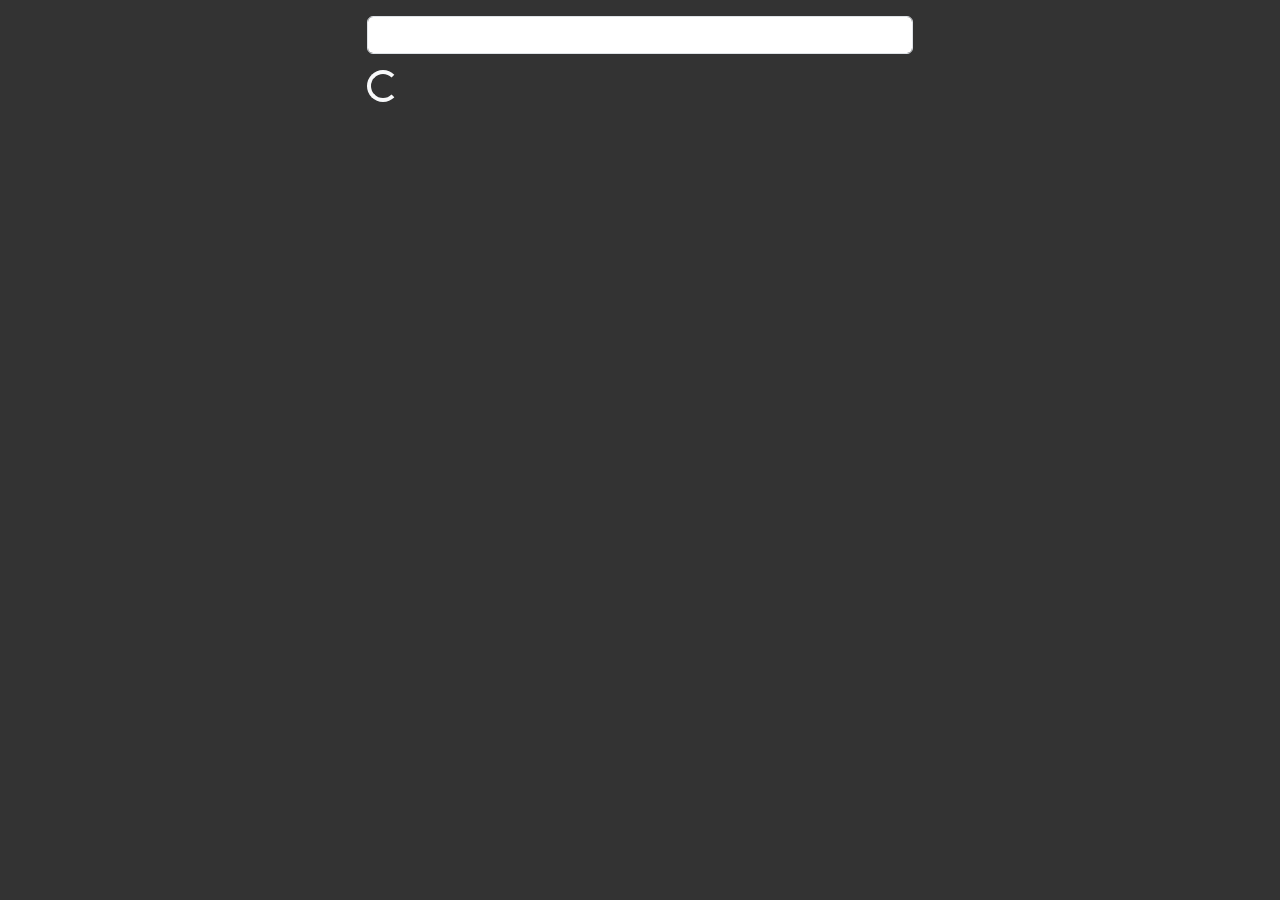
==== index.html @ d6f6a21d "display labels for fields in the dictionary" ====
<!DOCTYPE html>
<html>
<head>
    <title>perfectum.slakje.nl</title>
    <meta charset='utf-8'/>
    <link rel="stylesheet" href="./style.css?_=2024.11.4.1"/>
    <meta name="viewport" content="width=device-width, initial-scale=1, shrink-to-fit=no">
    <link href="https://cdn.jsdelivr.net/npm/bootstrap@5.3.3/dist/css/bootstrap.min.css" rel="stylesheet" integrity="sha384-QWTKZyjpPEjISv5WaRU9OFeRpok6YctnYmDr5pNlyT2bRjXh0JMhjY6hW+ALEwIH" crossorigin="anonymous">
    <script src="https://cdn.jsdelivr.net/npm/bootstrap@5.3.3/dist/js/bootstrap.bundle.min.js" integrity="sha384-YvpcrYf0tY3lHB60NNkmXc5s9fDVZLESaAA55NDzOxhy9GkcIdslK1eN7N6jIeHz" crossorigin="anonymous"></script>
    <script src="https://code.jquery.com/jquery-3.7.1.min.js" integrity="sha256-/JqT3SQfawRcv/BIHPThkBvs0OEvtFFmqPF/lYI/Cxo=" crossorigin="anonymous"></script>
    <script src="./script.js?_=2024.11.4.5"></script>
</head>
<body>
    <div class="container">
        <div class="row justify-content-center">
            <div class="col-12 col-md-6 mt-3">
                <div>
                    <input type="text" class="form-control" id="wordInput"/>
                </div>
                <div>
                    <div id="searchResultSpinner" class="spinner-border text-light mt-3" role="status">
                        <span class="visually-hidden">Loading...</span>
                    </div>
                    <ul id="searchResult" class="list-group mt-3">
                    </ul>
                </div>
            </div>
        </div>
    </div>
</body>
</html>
---- style.css ----
body { background-color: #333 !important }
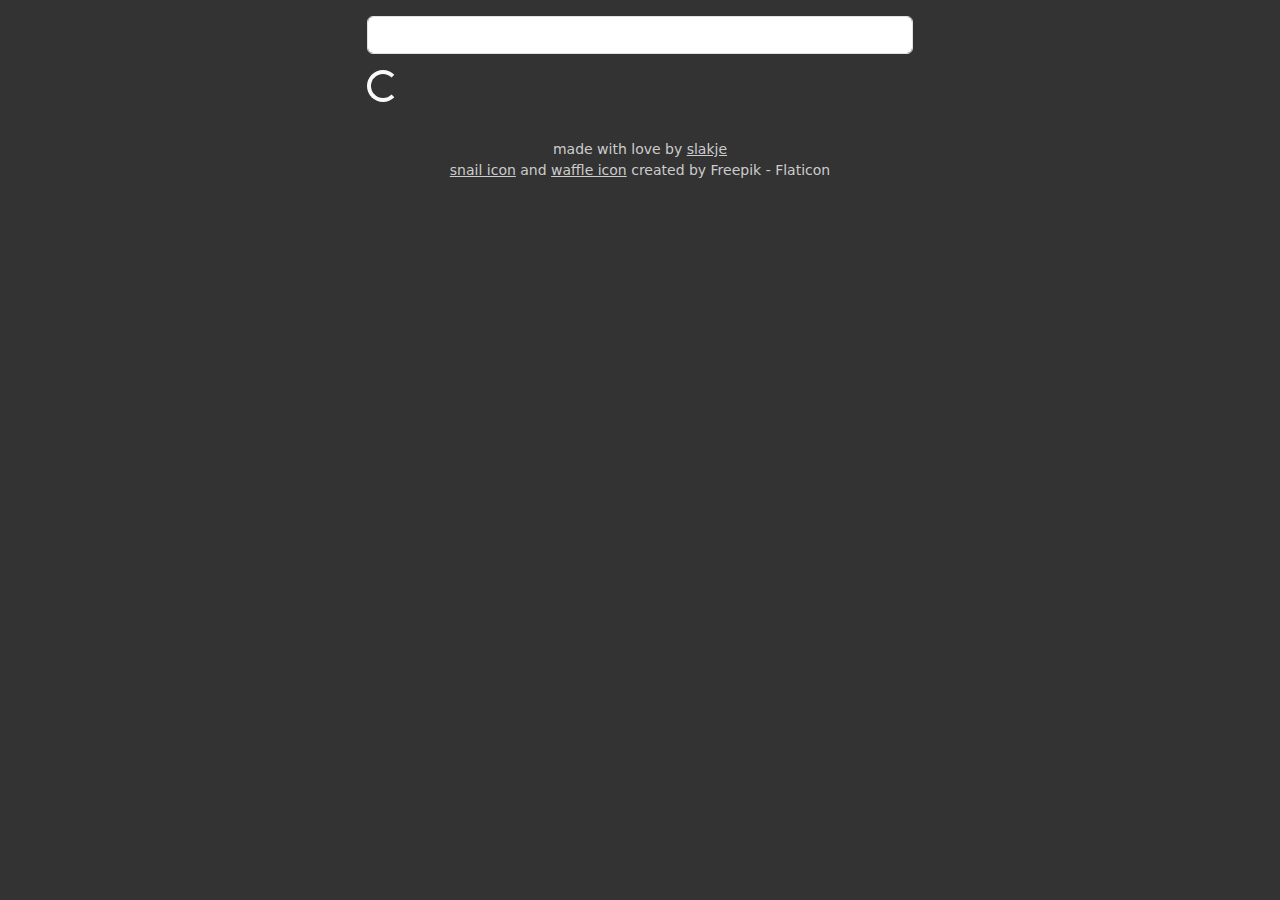
==== commit 3c996fd5: "add icon when words are not found, add link to the author of icons" ====
--- a/index.html
+++ b/index.html
@@ -2,13 +2,25 @@
 <html>
 <head>
     <title>perfectum.slakje.nl</title>
-    <meta charset='utf-8'/>
-    <link rel="stylesheet" href="./style.css?_=2024.11.4.1"/>
+    <meta charset="utf-8"/>
+
+    <link rel="icon" type="image/png" href="./snail.png" />
+    <link rel="stylesheet" href="./style.css?_=2024.11.4.2"/>
     <meta name="viewport" content="width=device-width, initial-scale=1, shrink-to-fit=no">
     <link href="https://cdn.jsdelivr.net/npm/bootstrap@5.3.3/dist/css/bootstrap.min.css" rel="stylesheet" integrity="sha384-QWTKZyjpPEjISv5WaRU9OFeRpok6YctnYmDr5pNlyT2bRjXh0JMhjY6hW+ALEwIH" crossorigin="anonymous">
     <script src="https://cdn.jsdelivr.net/npm/bootstrap@5.3.3/dist/js/bootstrap.bundle.min.js" integrity="sha384-YvpcrYf0tY3lHB60NNkmXc5s9fDVZLESaAA55NDzOxhy9GkcIdslK1eN7N6jIeHz" crossorigin="anonymous"></script>
     <script src="https://code.jquery.com/jquery-3.7.1.min.js" integrity="sha256-/JqT3SQfawRcv/BIHPThkBvs0OEvtFFmqPF/lYI/Cxo=" crossorigin="anonymous"></script>
-    <script src="./script.js?_=2024.11.4.5"></script>
+    <script src="https://js.sentry-cdn.com/f3c99ae8fbbfb3b3c1931c9bc0ab1a77.min.js" crossorigin="anonymous"></script>
+    <script src="./papaparse.min.js?_=2024.11.4.1"></script>
+    <script src="./script.js?_=2024.11.4.8"></script>
+    <script>
+        Sentry.onLoad(function() { Sentry.init({}); });
+    </script>
+
+    <link rel="manifest" href="./manifest.json" />
+    <link rel="apple-touch-icon" href="./snail.png" />
+    <meta name="apple-mobile-web-app-status-bar" content="#eee" />
+    <meta name="theme-color" content="#eee" />
 </head>
 <body>
     <div class="container">
@@ -18,12 +30,19 @@
                     <input type="text" class="form-control" id="wordInput"/>
                 </div>
                 <div>
+                    <div id="searchResultEmpty" class="justify-content-center d-none">
+                        <img src="./stroopwafel.png" id="stroopwafel" class="mx-auto d-block pt-5 pb-4" alt="no results found" />
+                    </div>
                     <div id="searchResultSpinner" class="spinner-border text-light mt-3" role="status">
                         <span class="visually-hidden">Loading...</span>
                     </div>
                     <ul id="searchResult" class="list-group mt-3">
                     </ul>
                 </div>
+                <div id="footer" class="mt-3 pb-3 small text-center">
+                    made with love by <a href="https://slakje.nl">slakje</a><br/>
+                    <a href="https://www.flaticon.com/free-icons/snail" title="snail icon">snail icon</a> and <a href="https://www.flaticon.com/free-icons/waffle" title="waffle icon">waffle icon</a> created by Freepik - Flaticon
+                </div>
             </div>
         </div>
     </div>
--- a/style.css
+++ b/style.css
@@ -1 +1,3 @@
 body { background-color: #333 !important }
+#stroopwafel { filter: invert(0.9); width: 10% }
+#footer, #footer a { color: #ccc}
